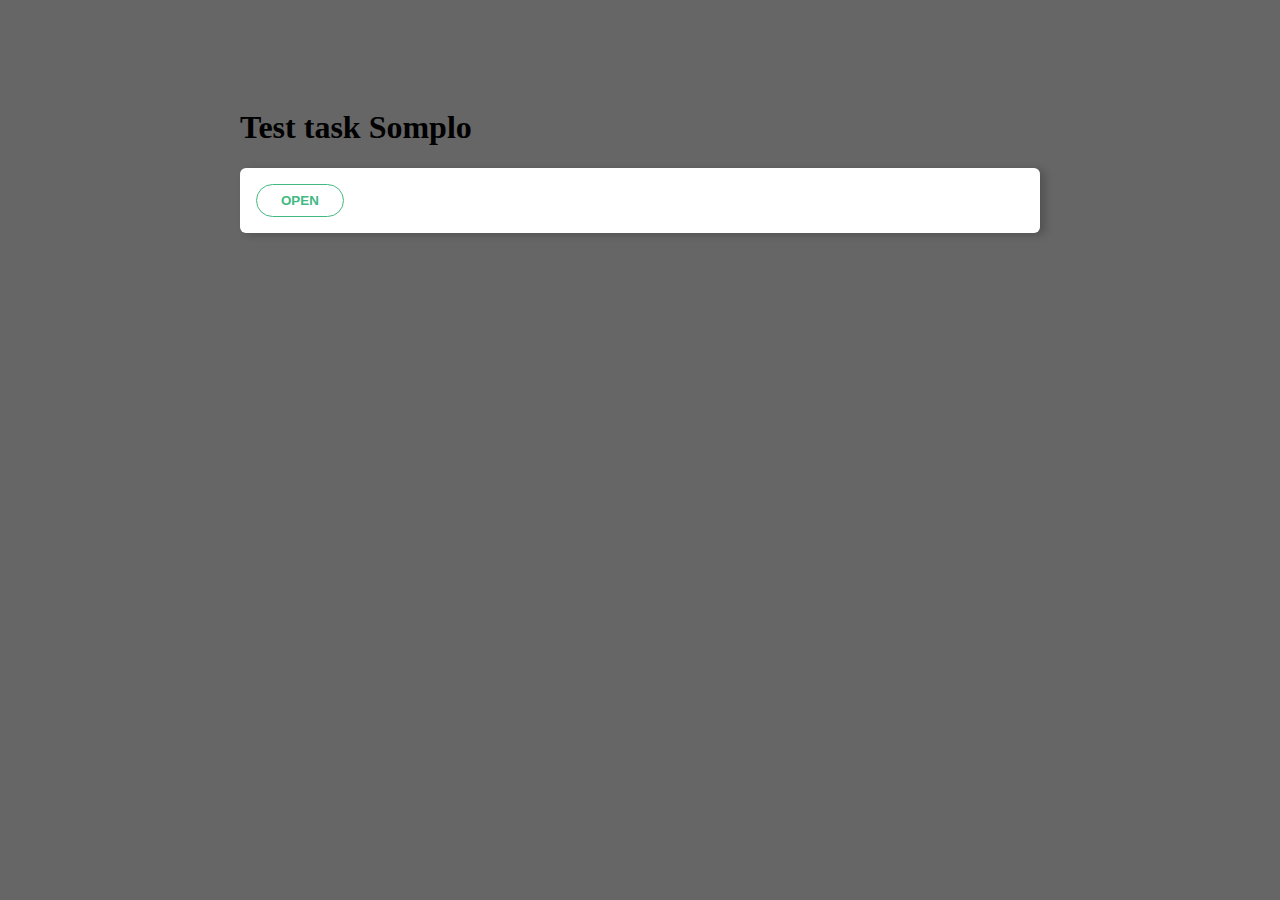
==== index.html @ a66f0019 "input file" ====
<!DOCTYPE html>
<html lang="en">

<head>
    <meta charset="UTF-8">
    <meta http-equiv="X-UA-Compatible" content="IE=edge">
    <meta name="viewport" content="width=device-width, initial-scale=1.0">
    <link rel="stylesheet" href="app.css">
    <link rel="preconnect" href="https://fonts.googleapis.com">
    <link rel="preconnect" href="https://fonts.gstatic.com" crossorigin>
    <link href="https://fonts.googleapis.com/css2?family=MonteCarlo&family=Roboto+Mono:ital,wght@1,300&display=swap"
        rel="stylesheet">
    <title>Somplo test</title>
</head>

<body>
    <div class="container" id="root">
        <h1>Test task Somplo</h1>
        <div class="card">
            <input type="file" id="file" accept=".jpg, .jpeg, .png">
                <!-- <button class="btn">Open</button>
                <button class="btn primary">upload</button> -->
        </div>
    </div>


    <!-- <form action="" class="form">
        <fieldset>
            <legend>Form</legend>

            <label for="file">Add image</label>
            <input type="file" id="file-selector" accept=".jpg, .jpeg, .png">
            <button >Load img</button>
<button></button>
            <label for="url">Add url</label>
            <input type="url" placeholder="Add url" autocomplete="on">
            <label for="animationType">Select animation type</label>

            <select name="animationType" id="animationType">
                <option name="animationType_left">slide from left to right</option>
                <option name="animationType_right">slide from right to left</option>
            </select>

        </fieldset>
    </form> -->

    <!-- <frameset>
            <frame src="frame.html" name="leftFrame" scrolling="no" noresize>
          </frameset> -->

    <script src="app.js"></script>
    <!-- <script src="form.js"></script> -->
    <!-- <script src="frame.js"></script> -->
</body>

</html>
---- app.css ----
/* @import url('https://fonts.googleapis.com/css2?family=MonteCarlo&family=Roboto+Mono:ital,wght@1,300&display=swap'); */

body {
    background: #666;
}

.container {
    padding-top: 5rem;
    width: 800px;
    margin: 0 auto; 
}

.card {
    border-radius: 6px;
    background: #fff;
    padding: 1rem;
    box-shadow: 5px 2px 8px rgba(0, 0, 0, .2);
}

.btn {
    color: #42b983;
    position: relative;
    border-radius: 99px;
    border: 1px solid #42b983;
    text-decoration: none;
    text-transform: uppercase;
    padding: 0.5rem 1.5rem;
    font-weight: 700;
    outline: none;
    background: #fff;
    transition: all .22s;
    cursor: pointer;
    margin-right: 1rem;
}

.btn.primary {
    background: #42b983;
    color: #fff;
}

.btn:active {
    box-shadow: inset 1px 1px 1px rgba( 0, 0, 0, 0.3);
}

.btn:hover {
    cursor: pointer;
    opacity: .8;
}

input[type=file] {
    display: none;
}
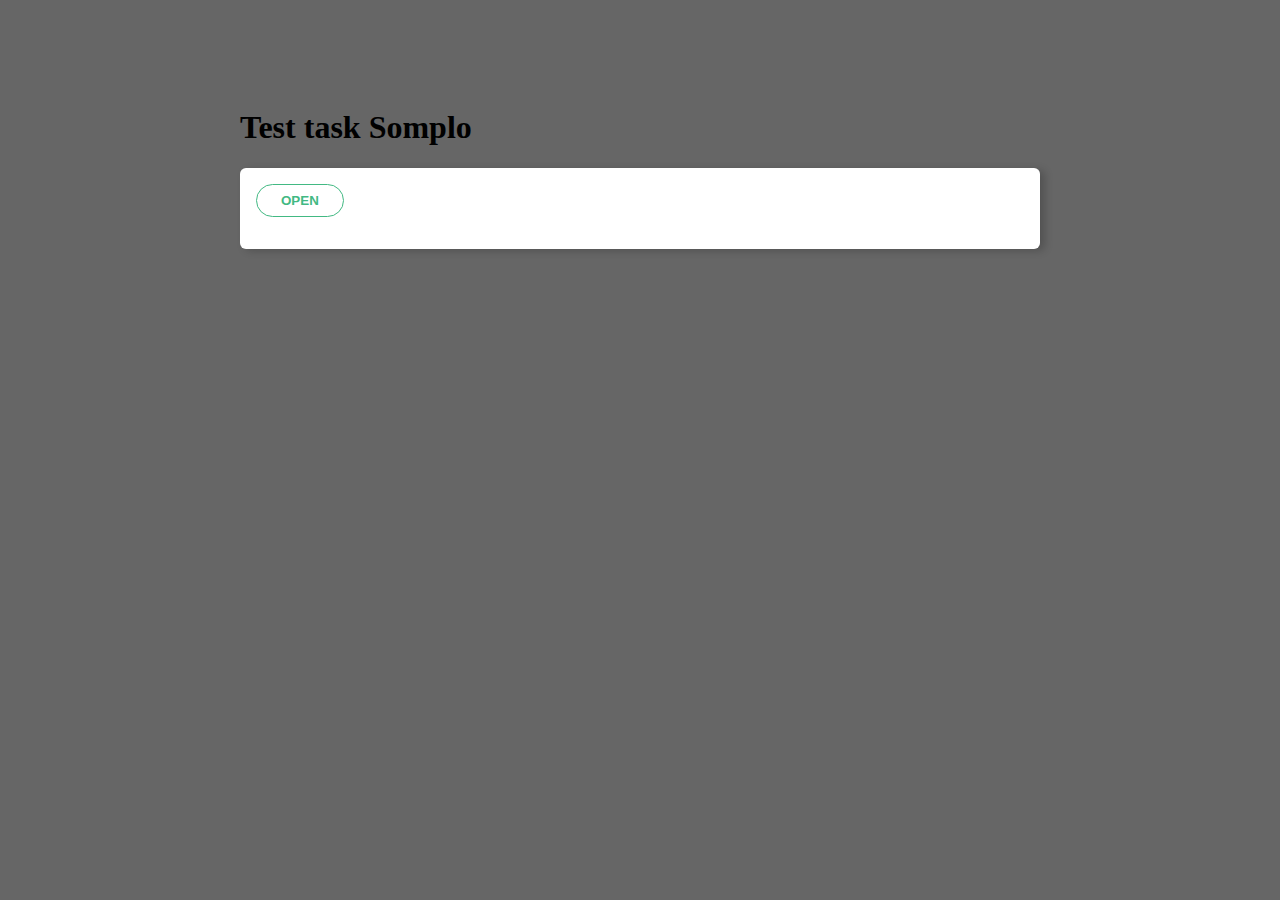
==== commit 5d9cd0e6: "complete outpute uplouded img" ====
--- a/index.html
+++ b/index.html
@@ -18,11 +18,9 @@
         <h1>Test task Somplo</h1>
         <div class="card">
             <input type="file" id="file" accept=".jpg, .jpeg, .png">
-                <!-- <button class="btn">Open</button>
-                <button class="btn primary">upload</button> -->
         </div>
     </div>
-
+    <!-- <div class="outpute"></div> -->
 
     <!-- <form action="" class="form">
         <fieldset>
--- a/app.css
+++ b/app.css
@@ -35,11 +35,7 @@
 
 .btn.primary {
     background: #42b983;
-    color: #fff;
-}
-
-.btn:active {
-    box-shadow: inset 1px 1px 1px rgba( 0, 0, 0, 0.3);
+    color: #fff;22
 }
 
 .btn:hover {
@@ -49,4 +45,68 @@
 
 input[type=file] {
     display: none;
-}+}
+
+.preview {
+    display: flex;
+    flex-wrap: wrap;
+    padding: 0.5rem;
+}
+
+.preview-image {
+    position:relative;
+    margin-bottom: .5rem;
+    margin-right: 0.5rem;
+    overflow: hidden;
+}
+
+.preview-image img {
+    width: 180px;
+    height: auto;
+}
+
+.preview-image:hover .preview-remove {
+    opacity: 1;
+}
+
+.preview-image:hover .preview-info {
+    bottom: 4px;
+}
+
+.preview-image.removing {
+    transform: scale(0);
+    transition: transform .5s;
+}
+
+.preview-remove {
+    opacity: 0;
+    width: 20px;
+    height: 20px;
+    position: absolute;
+    right: 0;
+    top: 0;
+    font-weight: bold;
+    background: rgba(255, 255, 255, .5);
+    display: flex;
+    align-items: center;
+    justify-content: center;
+    cursor: pointer;
+    transition: opacity 0.22s;
+}
+
+.preview-info {
+    /* height: 20px; */
+    position: absolute;
+    right: 0;
+    bottom: -3  4px;
+    left: 0;
+    height: 24px;
+    font-size: .8rem;
+    background: rgba(255, 255, 255, .5);
+    display: flex;
+    align-items: center;
+    justify-content: space-between;
+    padding: 0 5px;
+    transition: bottom 0.8s;
+}
+
